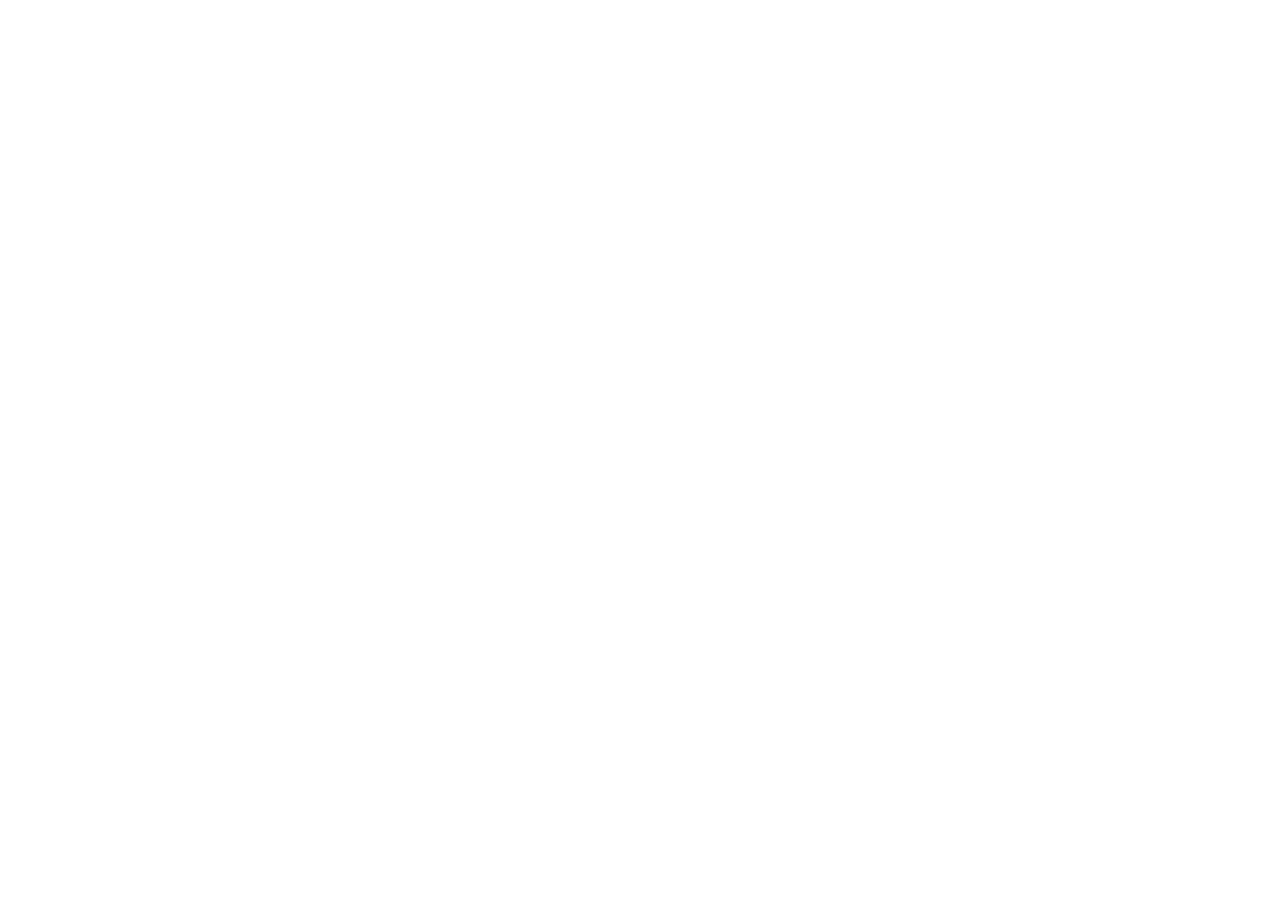
==== index.html @ 708e3563 "Setting up directories and created template for websites" ====
<!DOCTYPE html>
<html lang="en">
<head>
    <meta charset="UTF-8">
    <meta http-equiv="X-UA-Compatible" content="IE=edge">
    <meta name="viewport" content="width=device-width, initial-scale=1.0">
    <title>Document</title>
    <link rel="stylesheet" href="./styles/index.css">
</head>
<body>
    <header></header>

    <main>
        <section class="title__section">
            <!-- Title -->
            <!-- Image -->
        </section>

        <section class="content__section">
            <div class="content__column">
                <!-- Cities -->
            </div>
            <div class="content__column">
                <!-- Landmarks -->
            </div>
            <div class="content__column">
                <!-- People -->
            </div>

            <div class="content__column__images">
                <!-- Column Images -->
            </div>
        </section>

    </main>

    <footer></footer>
</body>
</html>
---- styles/index.css ----
@import 'main.css';
@import 'header.css';
@import 'footer.css';
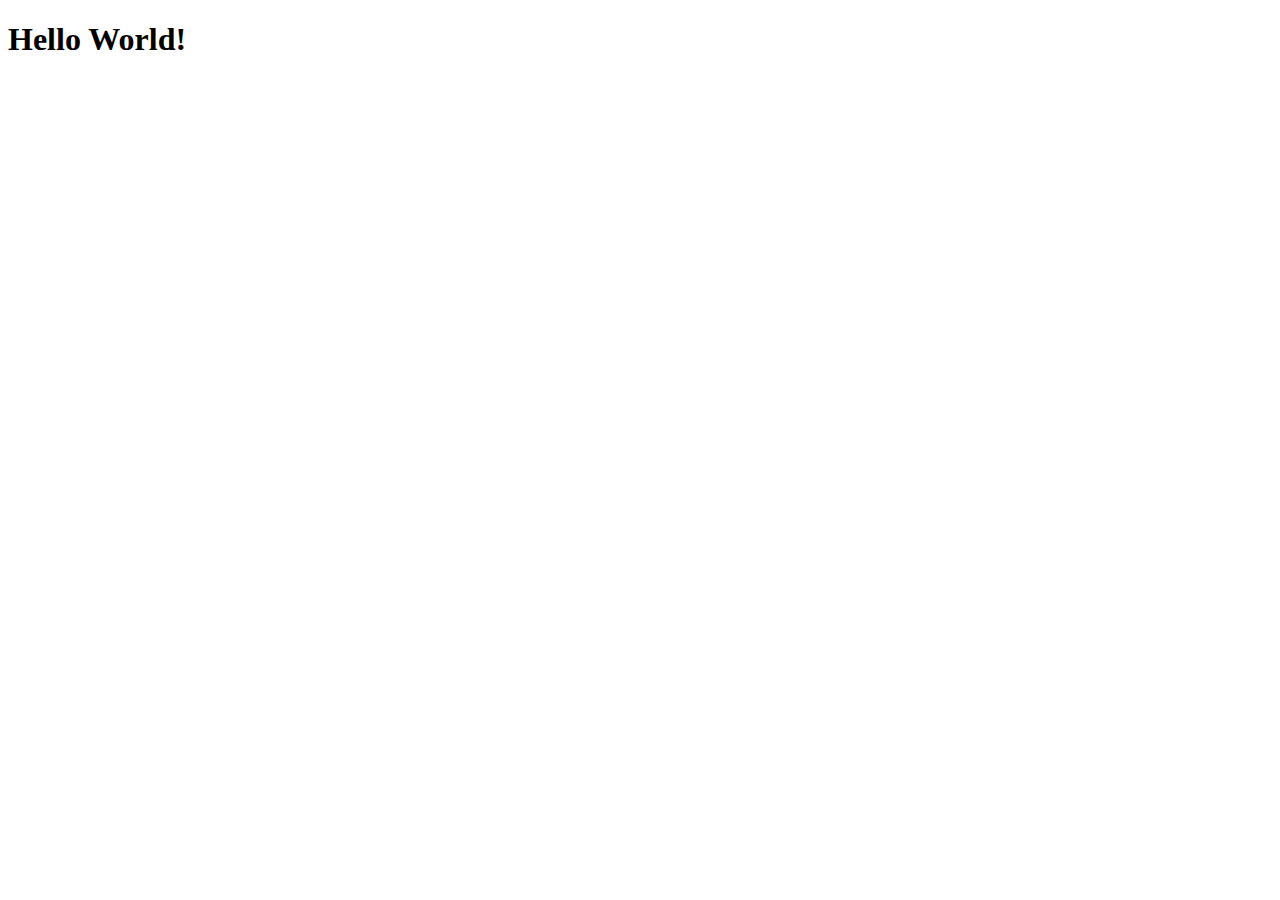
==== commit be78f4d3: "Added footer.html file and js function which inserts footer" ====
--- a/index.html
+++ b/index.html
@@ -11,6 +11,7 @@
     <header></header>
 
     <main>
+        <h1>Hello World!</h1>
         <section class="title__section">
             <!-- Title -->
             <!-- Image -->
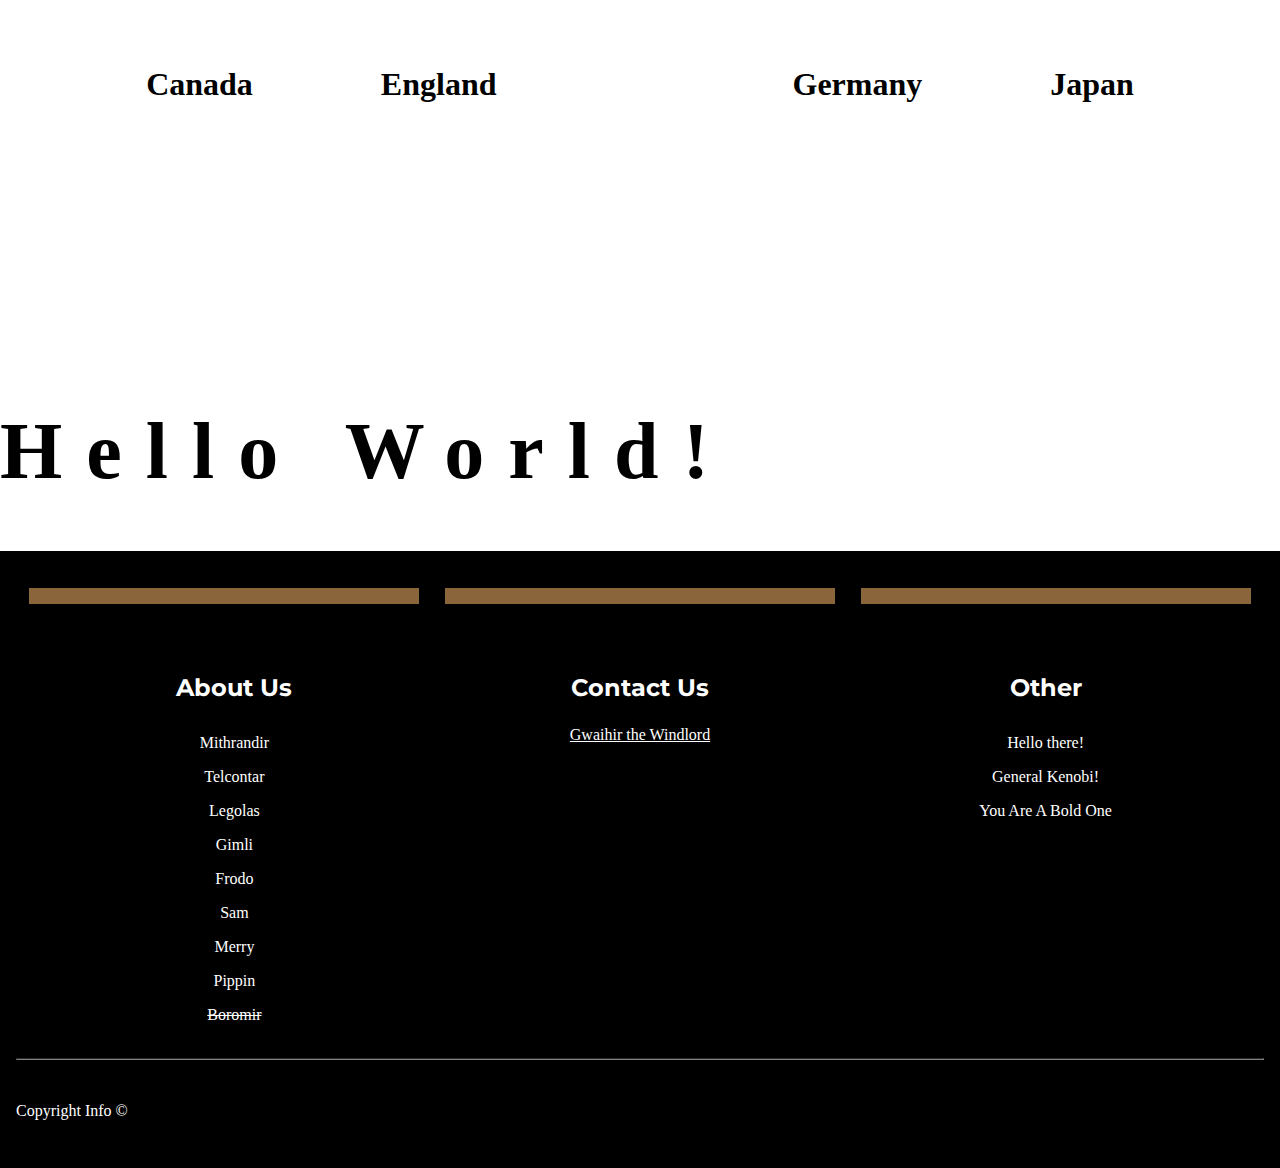
==== commit cc0864a2: "main merge" ====
--- a/index.html
+++ b/index.html
@@ -9,7 +9,6 @@
 </head>
 <body>
     <header></header>
-
     <main>
         <h1>Hello World!</h1>
         <section class="title__section">
@@ -36,5 +35,6 @@
     </main>
 
     <footer></footer>
-</body>
-</html>+
+    <script type="module" src="scripts/index/index.js"></script>
+</body>--- a/styles/index.css
+++ b/styles/index.css
@@ -1,3 +1,16 @@
 @import 'main.css';
 @import 'header.css';
-@import 'footer.css';+@import 'footer.css';
+/* Import fonts under here */
+@import url('https://fonts.googleapis.com/css2?family=Montserrat:wght@300&display=swap');
+
+h1 {
+    font-size: 60pt;
+    font-weight:bolder;
+    letter-spacing: .3em;
+    color: black;
+}
+
+body {
+    margin: 0;
+}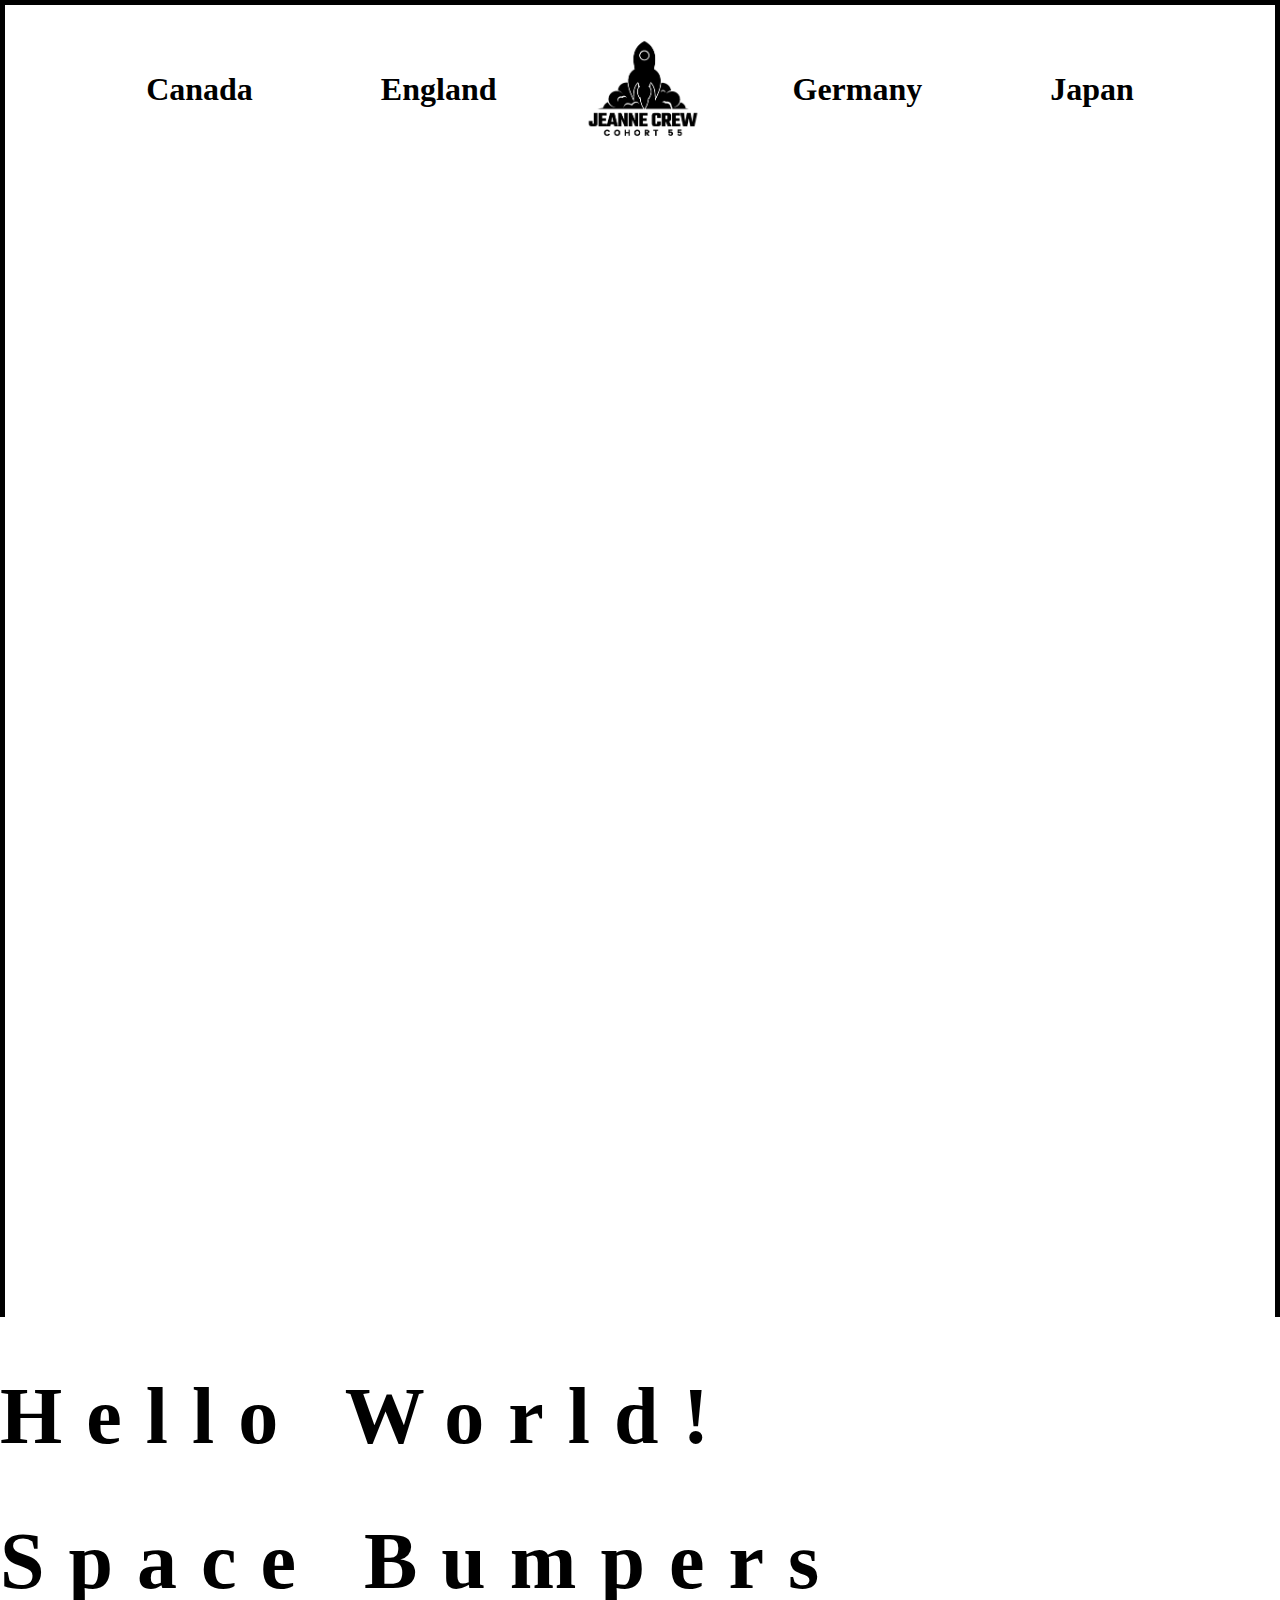
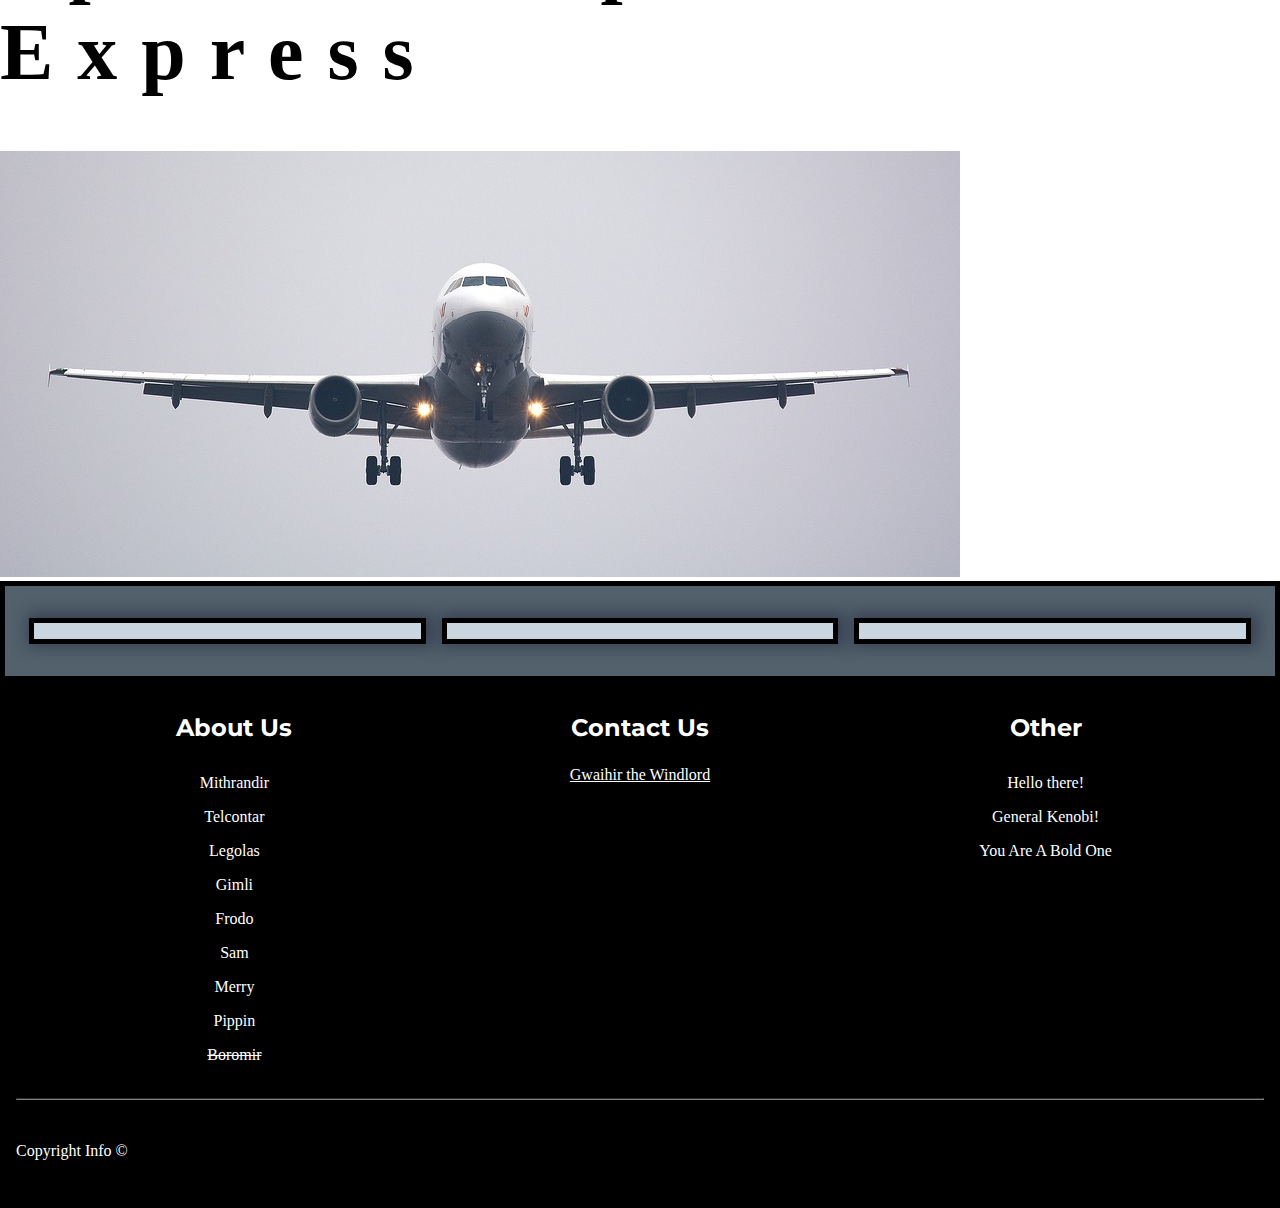
==== commit bb52d421: "Merge pull request #11 from NSS-Day-Cohort-55/tt-homepage" ====
--- a/index.html
+++ b/index.html
@@ -13,6 +13,8 @@
         <h1>Hello World!</h1>
         <section class="title__section">
             <!-- Title -->
+            <h1>Space Bumpers Express</h1>
+            <div> <img src="images/index/homepageplane.jpg" alt="plane"> </div>
             <!-- Image -->
         </section>
 
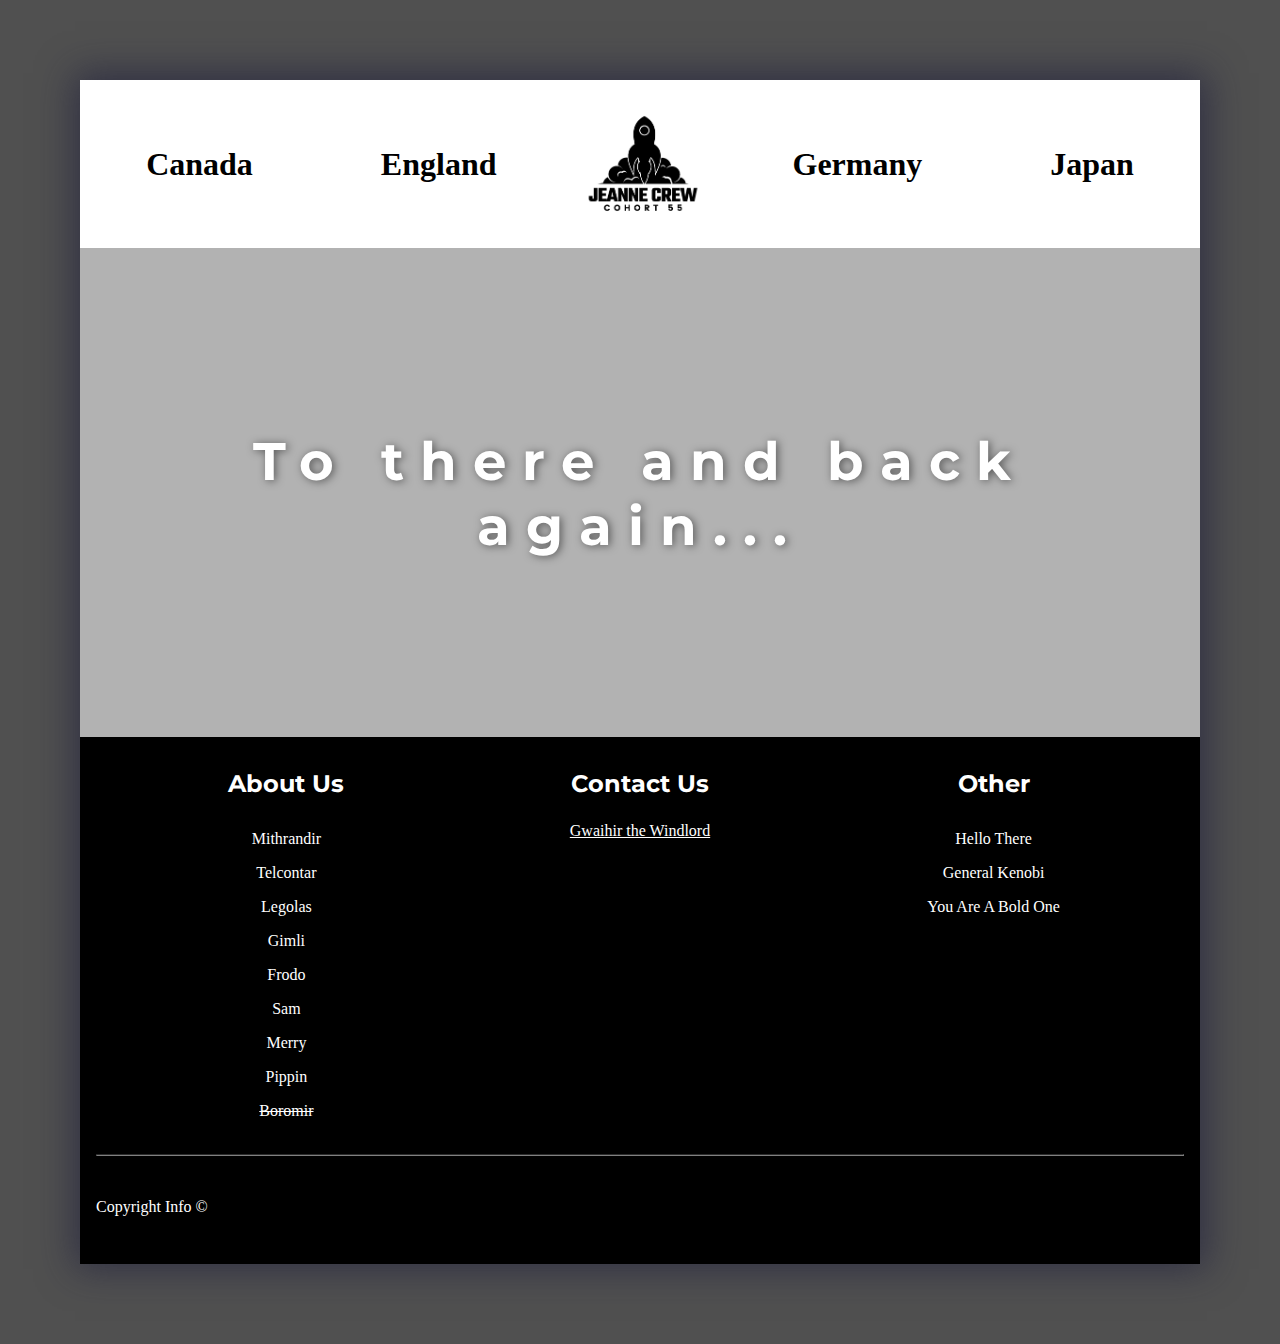
==== commit 7abe968f: "Merge branch 'main' into dja-landingPage" ====
--- a/index.html
+++ b/index.html
@@ -1,5 +1,6 @@
 <!DOCTYPE html>
 <html lang="en">
+
 <head>
     <meta charset="UTF-8">
     <meta http-equiv="X-UA-Compatible" content="IE=edge">
@@ -7,36 +8,26 @@
     <title>Document</title>
     <link rel="stylesheet" href="./styles/index.css">
 </head>
+
 <body>
-    <header></header>
-    <main>
-        <h1>Hello World!</h1>
-        <section class="title__section">
-            <!-- Title -->
-            <h1>Space Bumpers Express</h1>
-            <div> <img src="images/index/homepageplane.jpg" alt="plane"> </div>
-            <!-- Image -->
+    <section class="backdrop bdropIndex" style="background-image: none;">
+        <section class="card">
+            <header></header>
+            <main>
+                <div class="video__container">
+                    <video autoplay muted loop id="myVideo">
+                        <source src="images/landingPage/ocean.mp4" type="video/mp4">
+                    </video>
+                    <div class="welcomeText__container">
+                        <h1>To there and back again...</h1>
+                    </div>
+                </div>
+
+            </main>
+
+            <footer></footer>
         </section>
-
-        <section class="content__section">
-            <div class="content__column">
-                <!-- Cities -->
-            </div>
-            <div class="content__column">
-                <!-- Landmarks -->
-            </div>
-            <div class="content__column">
-                <!-- People -->
-            </div>
-
-            <div class="content__column__images">
-                <!-- Column Images -->
-            </div>
-        </section>
-
-    </main>
-
-    <footer></footer>
+    </section>
 
     <script type="module" src="scripts/index/index.js"></script>
 </body>--- a/styles/index.css
+++ b/styles/index.css
@@ -13,4 +13,48 @@
 
 body {
     margin: 0;
+}
+
+.video__container {
+    position: relative;
+    display: flex;
+    justify-content: center;
+    overflow: hidden;
+
+    padding: 9em 0;
+    background: rgba(0,0,0, 0.3);
+}
+
+#myVideo {
+    min-width: 100%;
+}
+
+video {
+    object-fit: cover;
+    height: 100%;
+    width: 100%;
+    
+    position: absolute;
+    top: 0;
+    left: 0;
+}
+
+.welcomeText__container {
+    position: relative;
+    
+}
+
+.welcomeText__container h1 {
+    color: white;
+    font-family: "Montserrat";
+    text-shadow: 2px 1px 8px rgba(0,0,0, 0.5);
+
+    font-size: 40pt;
+    font-weight:bolder;
+    letter-spacing: .3em;
+    text-align: center;
+}
+
+.bdropIndex {
+    background-color: rgb(80, 80, 80);
 }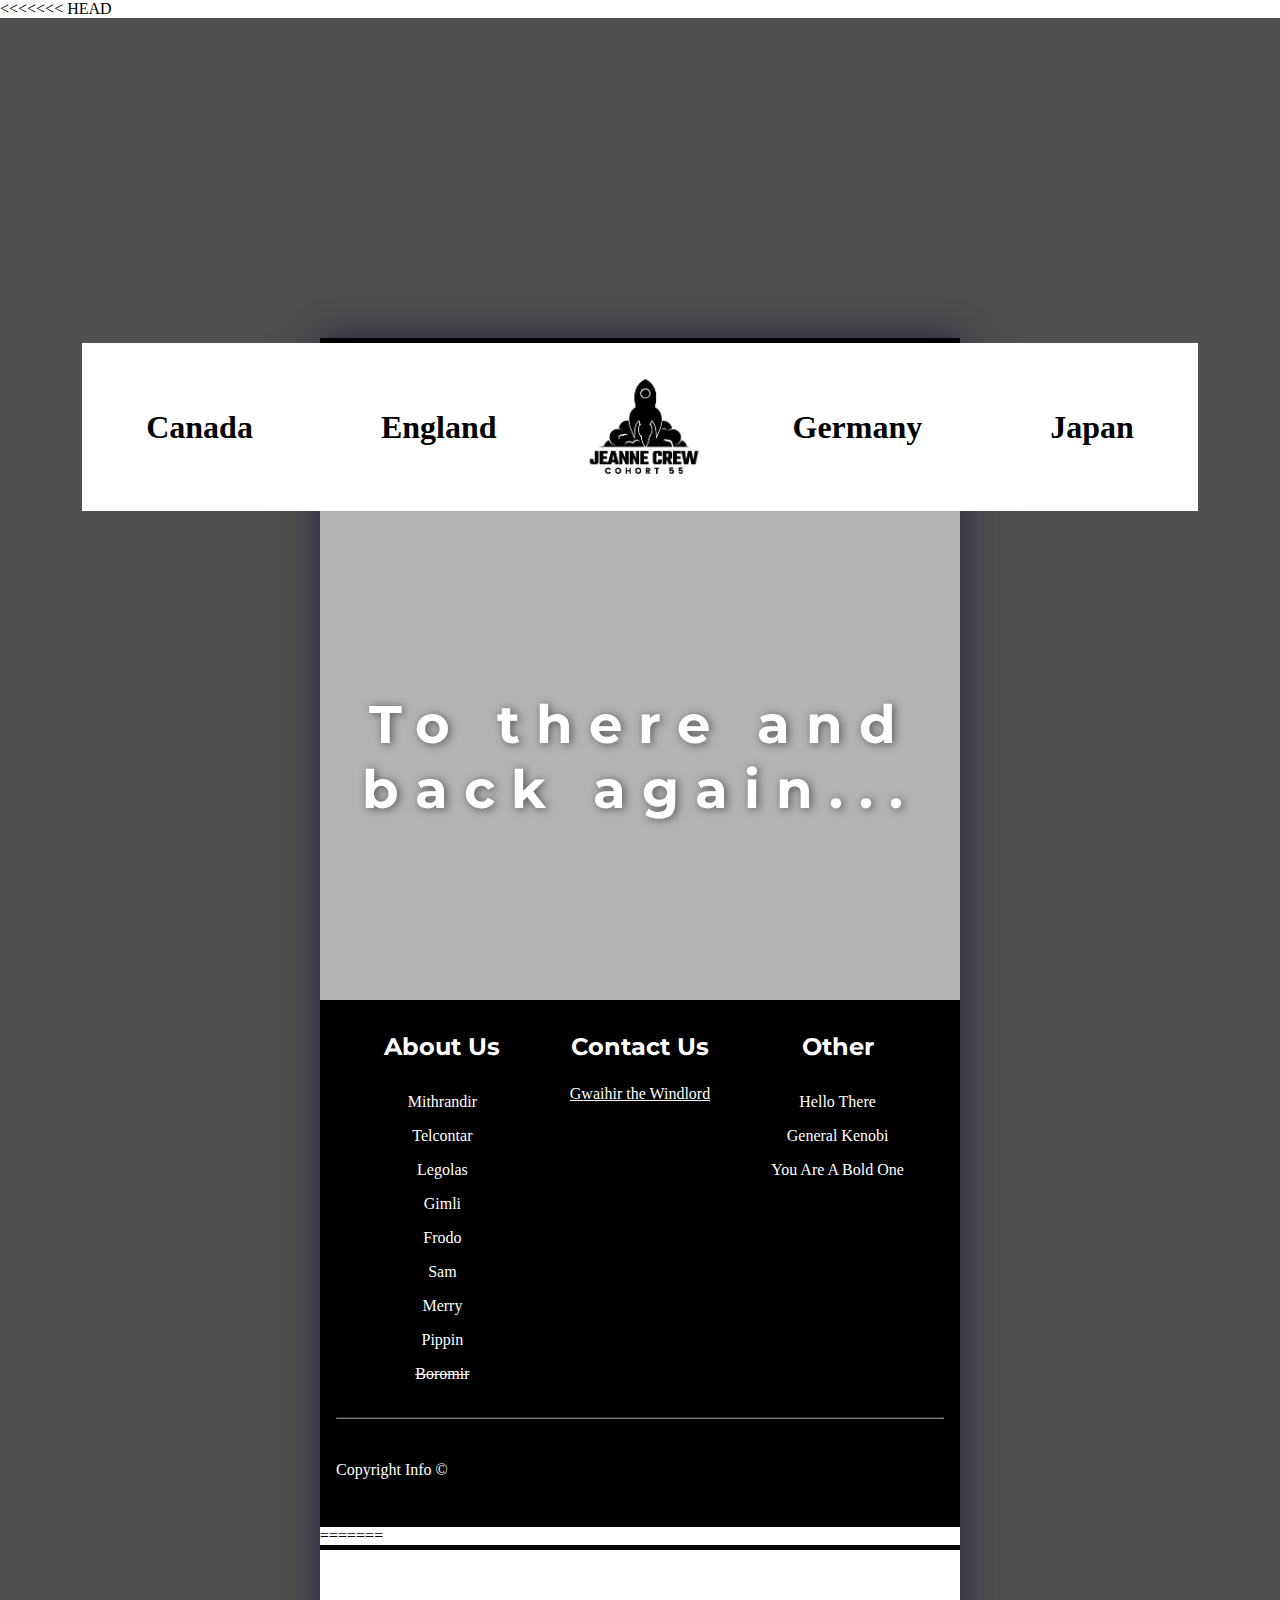
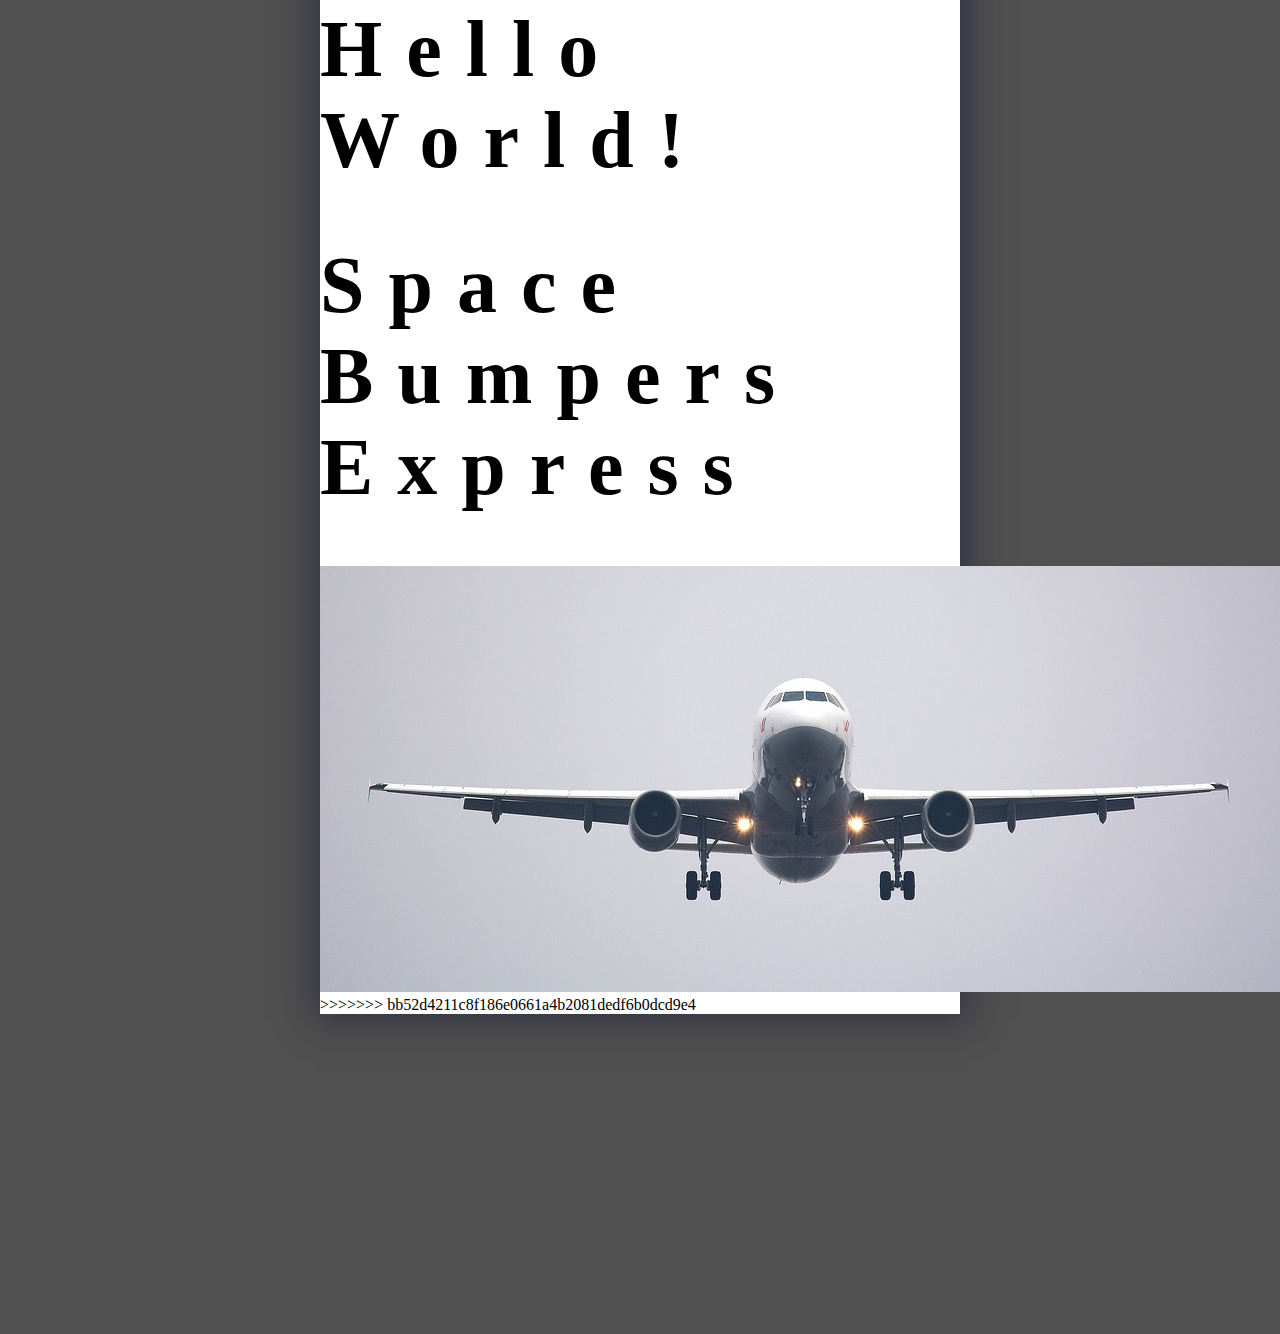
==== commit 90ca3d35: "merging" ====
--- a/index.html
+++ b/index.html
@@ -10,6 +10,7 @@
 </head>
 
 <body>
+<<<<<<< HEAD
     <section class="backdrop bdropIndex" style="background-image: none;">
         <section class="card">
             <header></header>
@@ -26,6 +27,16 @@
             </main>
 
             <footer></footer>
+=======
+    <header></header>
+    <main>
+        <h1>Hello World!</h1>
+        <section class="title__section">
+            <!-- Title -->
+            <h1>Space Bumpers Express</h1>
+            <div> <img src="images/index/homepageplane.jpg" alt="plane"> </div>
+            <!-- Image -->
+>>>>>>> bb52d4211c8f186e0661a4b2081dedf6b0dcd9e4
         </section>
     </section>
 
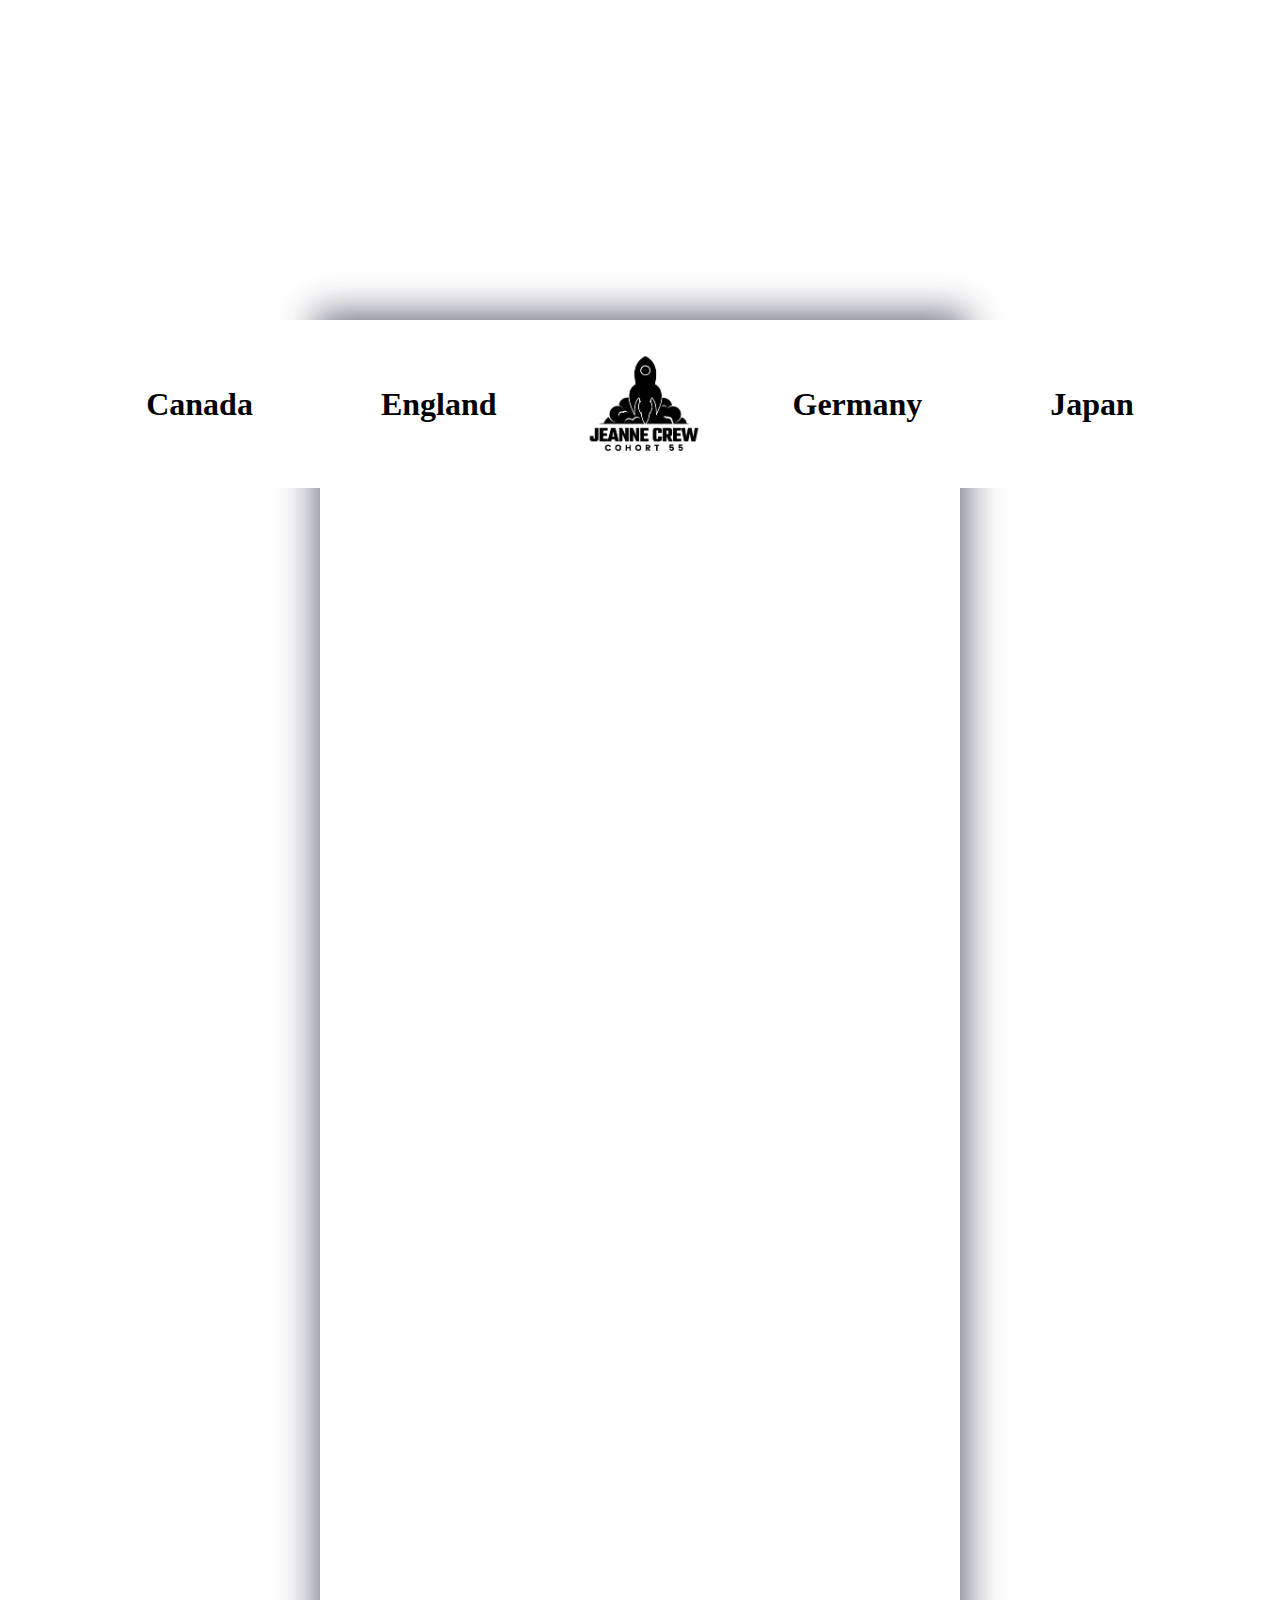
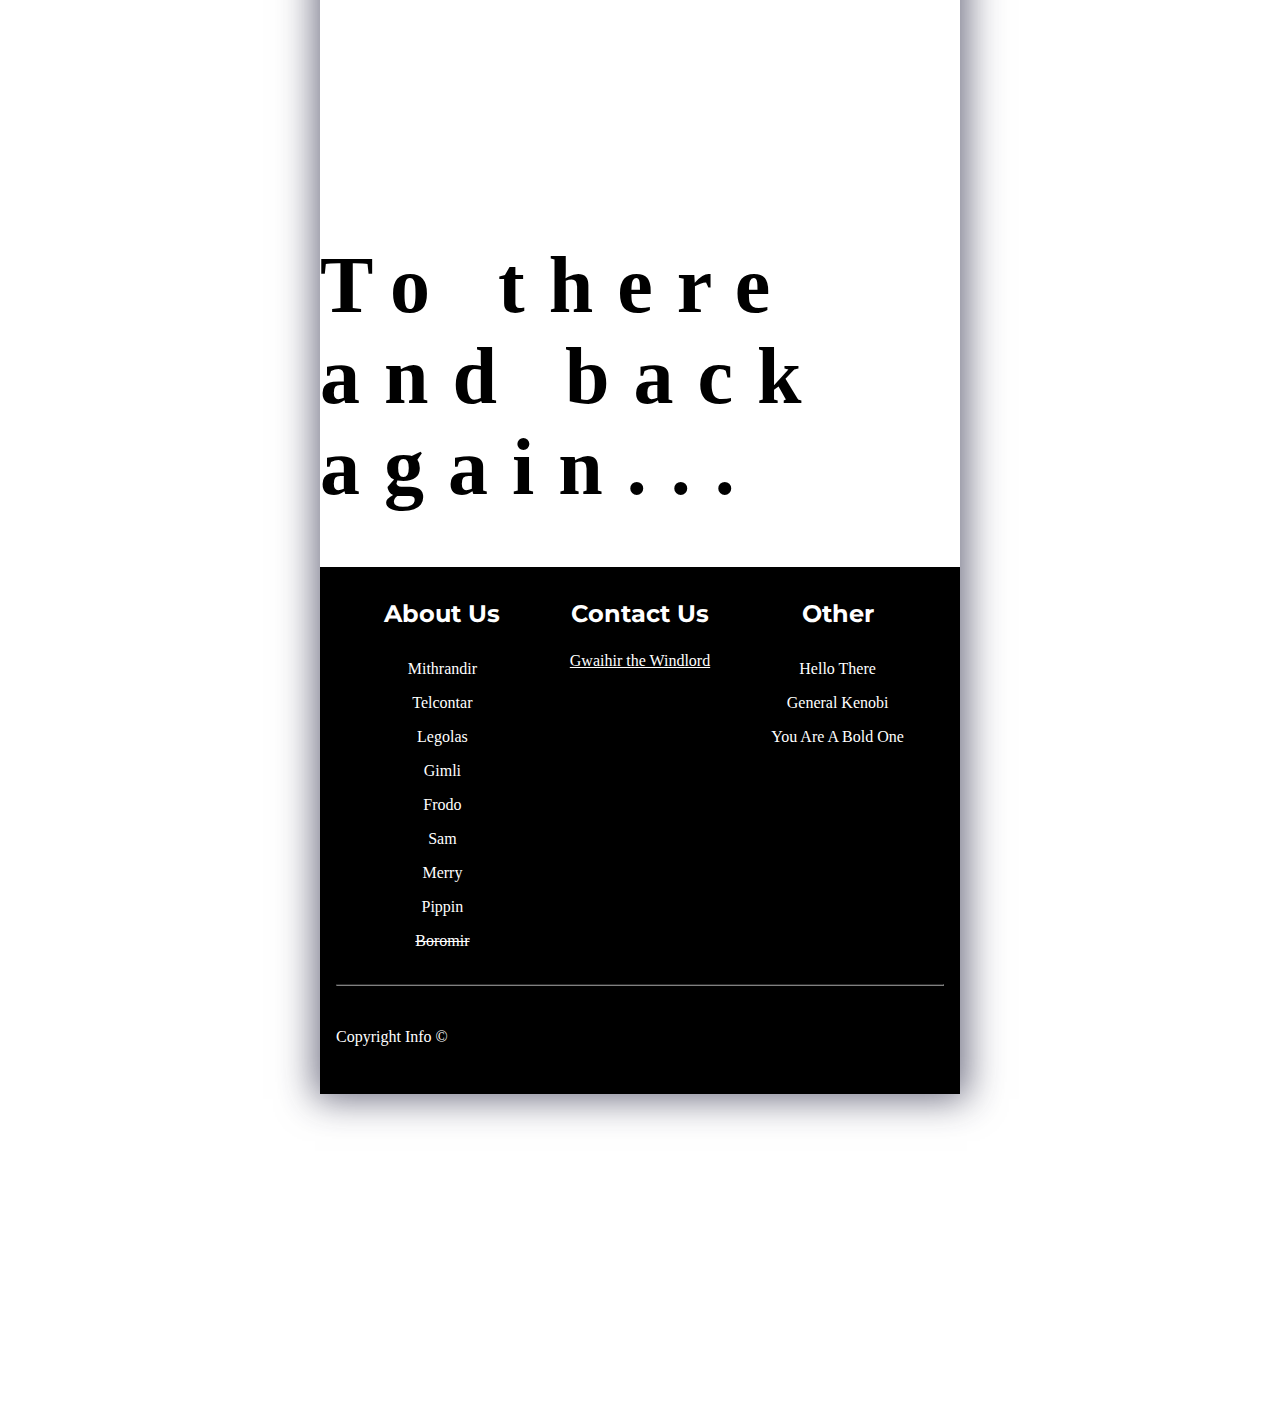
==== commit 7c42e62c: "removed header border for index.html" ====
--- a/index.html
+++ b/index.html
@@ -10,10 +10,9 @@
 </head>
 
 <body>
-<<<<<<< HEAD
     <section class="backdrop bdropIndex" style="background-image: none;">
         <section class="card">
-            <header></header>
+            <header style="border: none;"></header>
             <main>
                 <div class="video__container">
                     <video autoplay muted loop id="myVideo">
@@ -27,16 +26,6 @@
             </main>
 
             <footer></footer>
-=======
-    <header></header>
-    <main>
-        <h1>Hello World!</h1>
-        <section class="title__section">
-            <!-- Title -->
-            <h1>Space Bumpers Express</h1>
-            <div> <img src="images/index/homepageplane.jpg" alt="plane"> </div>
-            <!-- Image -->
->>>>>>> bb52d4211c8f186e0661a4b2081dedf6b0dcd9e4
         </section>
     </section>
 
--- a/styles/index.css
+++ b/styles/index.css
@@ -14,47 +14,3 @@
 body {
     margin: 0;
 }
-
-.video__container {
-    position: relative;
-    display: flex;
-    justify-content: center;
-    overflow: hidden;
-
-    padding: 9em 0;
-    background: rgba(0,0,0, 0.3);
-}
-
-#myVideo {
-    min-width: 100%;
-}
-
-video {
-    object-fit: cover;
-    height: 100%;
-    width: 100%;
-    
-    position: absolute;
-    top: 0;
-    left: 0;
-}
-
-.welcomeText__container {
-    position: relative;
-    
-}
-
-.welcomeText__container h1 {
-    color: white;
-    font-family: "Montserrat";
-    text-shadow: 2px 1px 8px rgba(0,0,0, 0.5);
-
-    font-size: 40pt;
-    font-weight:bolder;
-    letter-spacing: .3em;
-    text-align: center;
-}
-
-.bdropIndex {
-    background-color: rgb(80, 80, 80);
-}